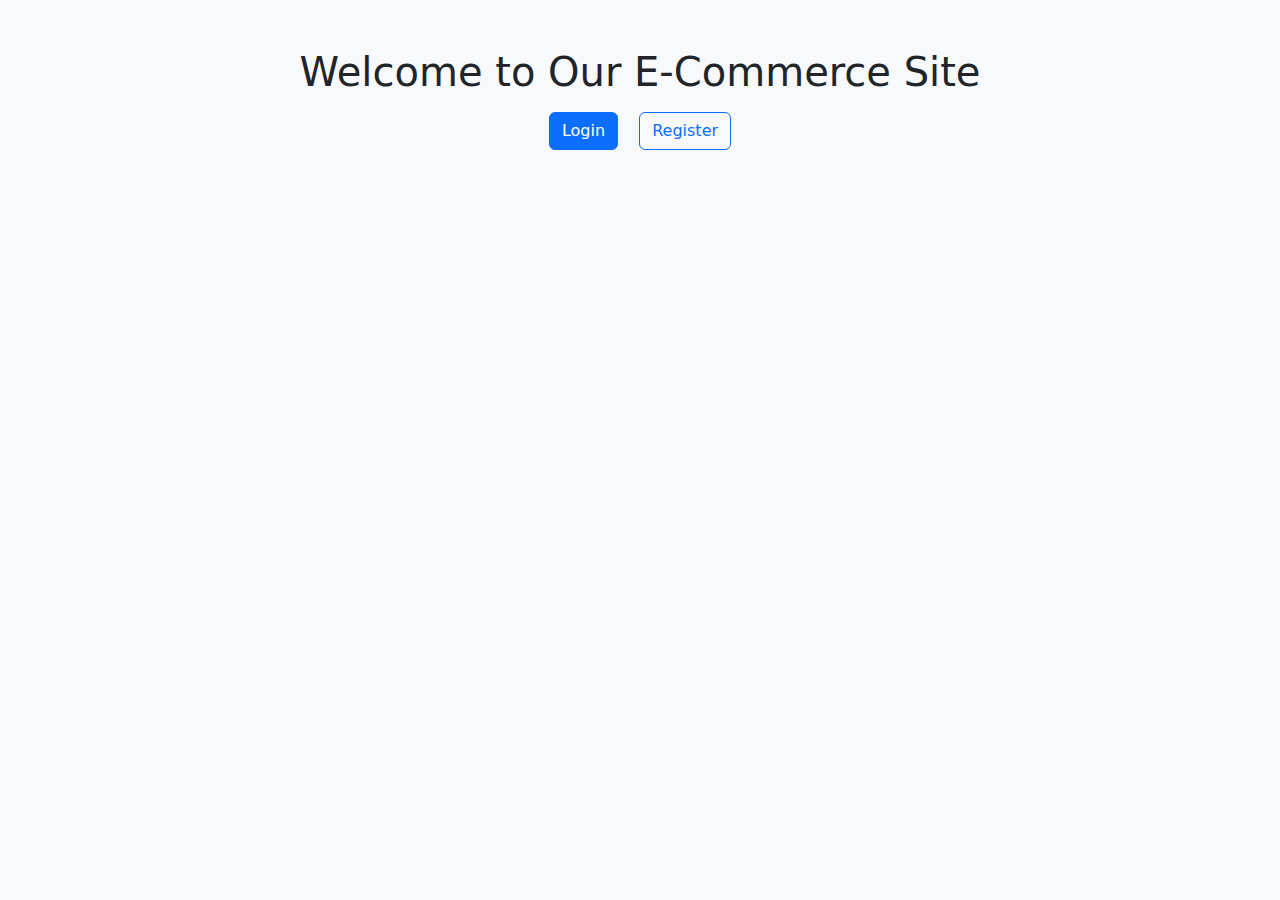
==== index.html @ 4a546167 "shopping cart added + products" ====
<!DOCTYPE html>
<html lang="en">
<head>
  <meta charset="UTF-8">
  <title>E-Commerce Home</title>
  <link href="https://cdn.jsdelivr.net/npm/bootstrap@5.3.0/dist/css/bootstrap.min.css" rel="stylesheet">
</head>
<body class="bg-light">
  <div class="container mt-5 text-center">
    <h1>Welcome to Our E-Commerce Site</h1>
    <a href="login.html" class="btn btn-primary m-2">Login</a>
    <a href="register.html" class="btn btn-outline-primary m-2">Register</a>
  </div>
</body>
</html>
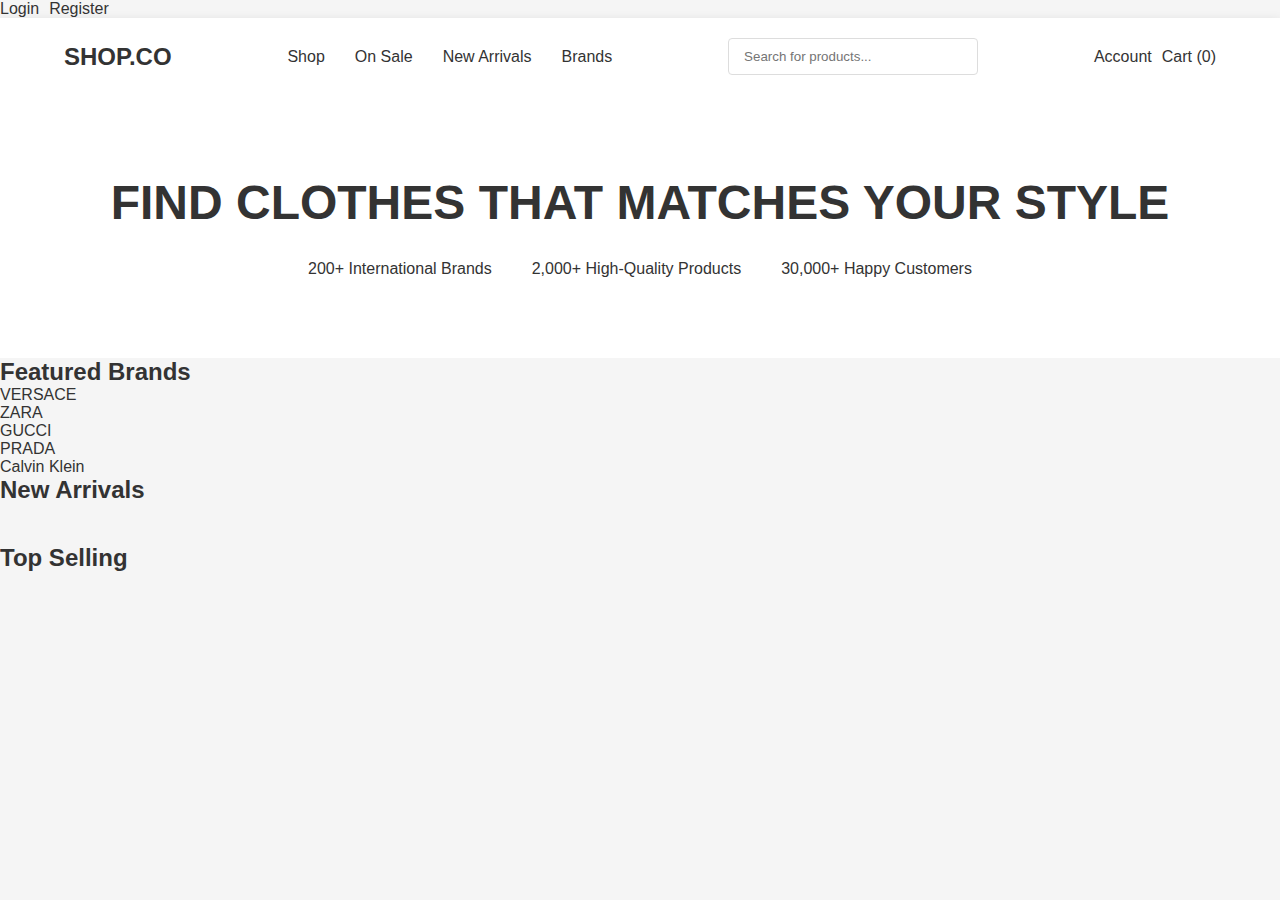
==== commit a8c7f7bc: "css and validation added" ====
--- a/index.html
+++ b/index.html
@@ -2,14 +2,116 @@
 <html lang="en">
 <head>
   <meta charset="UTF-8">
-  <title>E-Commerce Home</title>
-  <link href="https://cdn.jsdelivr.net/npm/bootstrap@5.3.0/dist/css/bootstrap.min.css" rel="stylesheet">
+  <meta name="viewport" content="width=device-width, initial-scale=1.0">
+  <title>SHOP.CO - Find Clothes That Match Your Style</title>
+  <link rel="stylesheet" href="assets/css/style.css">
+  <div class="user-actions">
+    <a href="login.html" id="login-link">Login</a>
+    <a href="register.html" id="register-link">Register</a>
+  </div>
 </head>
-<body class="bg-light">
-  <div class="container mt-5 text-center">
-    <h1>Welcome to Our E-Commerce Site</h1>
-    <a href="login.html" class="btn btn-primary m-2">Login</a>
-    <a href="register.html" class="btn btn-outline-primary m-2">Register</a>
-  </div>
+<body>
+  <header>
+    <div class="logo">SHOP.CO</div>
+    <nav>
+      <ul>
+        <li><a href="shop.html">Shop</a></li>
+        <li><a href="#">On Sale</a></li>
+        <li><a href="#">New Arrivals</a></li>
+        <li><a href="#">Brands</a></li>
+      </ul>
+    </nav>
+    <div class="search">
+      <input type="text" placeholder="Search for products...">
+    </div>
+    <div class="user-actions">
+      <a href="account.html" id="account-link">Account</a>
+      <a href="cart.html" id="cart-link">Cart (<span id="cart-count">0</span>)</a>
+    </div>
+  </header>
+
+  <main>
+    <section class="hero">
+      <h1>FIND CLOTHES THAT MATCHES YOUR STYLE</h1>
+      <div class="stats">
+        <div>200+ International Brands</div>
+        <div>2,000+ High-Quality Products</div>
+        <div>30,000+ Happy Customers</div>
+      </div>
+    </section>
+
+    <section class="brands">
+      <h2>Featured Brands</h2>
+      <div class="brand-logos">
+        <div>VERSACE</div>
+        <div>ZARA</div>
+        <div>GUCCI</div>
+        <div>PRADA</div>
+        <div>Calvin Klein</div>
+      </div>
+    </section>
+
+    <section class="new-arrivals">
+      <h2>New Arrivals</h2>
+      <div class="products-grid" id="new-arrivals">
+        <!-- Products will be loaded via JavaScript -->
+      </div>
+    </section>
+
+    <section class="top-selling">
+      <h2>Top Selling</h2>
+      <div class="products-grid" id="top-selling">
+        <!-- Products will be loaded via JavaScript -->
+      </div>
+    </section>
+  </main>
+
+  <footer>
+    <!-- Footer content from the design -->
+  </footer>
+
+  <script src="assets/js/main.js"></script>
+  <script src="assets/js/auth.js"></script>
+  <script src="assets/js/products.js"></script>
+  <script src="assets/js/cart.js"></script>
+  <script>
+    // Initialize some sample data if empty
+    if (Products.getAll().length === 0) {
+      Products.create({
+        name: "Gradient Graphic T-shirt",
+        image: "assets/images/product1.jpg",
+        category: "Casual",
+        price: 145,
+        description: "Comfortable cotton t-shirt with gradient design",
+        stockQuantity: 50
+      });
+      
+      // Add more sample products...
+    }
+
+    // Update cart count
+    function updateCartCount() {
+      const count = Cart.getCart().reduce((sum, item) => sum + item.quantity, 0);
+      document.getElementById('cart-count').textContent = count;
+    }
+
+    // Load products on page load
+    document.addEventListener('DOMContentLoaded', function() {
+      updateCartCount();
+      
+      // Load new arrivals
+      const newArrivals = document.getElementById('new-arrivals');
+      Products.getAll().slice(0, 4).forEach(product => {
+        newArrivals.innerHTML += `
+          <div class="product-card">
+            <img src="${product.image}" alt="${product.name}">
+            <h3>${product.name}</h3>
+            <div class="price">$${product.price}</div>
+            <button onclick="Cart.addToCart('${product.id}', 1)">Add to Cart</button>
+          </div>
+        `;
+      });
+    });
+  </script>
 </body>
-</html>
+</html>--- a/assets/css/style.css
+++ b/assets/css/style.css
@@ -0,0 +1,376 @@
+/* Global Styles */
+:root {
+    --primary: #000000;
+    --secondary: #f5f5f5;
+    --accent: #db4444;
+    --text: #333333;
+    --light-text: #7a7a7a;
+    --white: #ffffff;
+  }
+  
+  * {
+    margin: 0;
+    padding: 0;
+    box-sizing: border-box;
+    font-family: 'Poppins', sans-serif;
+  }
+  
+  body {
+    background-color: var(--secondary);
+    color: var(--text);
+  }
+  
+  header {
+    display: flex;
+    justify-content: space-between;
+    align-items: center;
+    padding: 20px 5%;
+    background-color: var(--white);
+    box-shadow: 0 2px 10px rgba(0,0,0,0.1);
+  }
+  
+  .logo {
+    font-size: 24px;
+    font-weight: 700;
+  }
+  
+  nav ul {
+    display: flex;
+    list-style: none;
+    gap: 30px;
+  }
+  
+  nav a {
+    text-decoration: none;
+    color: var(--text);
+    font-weight: 500;
+  }
+  
+  .search input {
+    padding: 10px 15px;
+    border: 1px solid #ddd;
+    border-radius: 4px;
+    min-width: 250px;
+  }
+  
+  .user-actions {
+    display: flex;
+    gap: 20px;
+  }
+  
+  .user-actions a {
+    text-decoration: none;
+    color: var(--text);
+  }
+  
+  .hero {
+    padding: 80px 5%;
+    text-align: center;
+    background-color: var(--white);
+  }
+  
+  .hero h1 {
+    font-size: 48px;
+    margin-bottom: 20px;
+  }
+  
+  .stats {
+    display: flex;
+    justify-content: center;
+    gap: 40px;
+    margin-top: 30px;
+  }
+  
+  /* Product Grid */
+  .products-grid {
+    display: grid;
+    grid-template-columns: repeat(auto-fill, minmax(250px, 1fr));
+    gap: 20px;
+    padding: 20px 5%;
+  }
+  
+  .product-card {
+    background: var(--white);
+    border-radius: 8px;
+    overflow: hidden;
+    box-shadow: 0 2px 8px rgba(0,0,0,0.1);
+    transition: transform 0.3s;
+  }
+  
+  .product-card:hover {
+    transform: translateY(-5px);
+  }
+  
+  .product-card img {
+    width: 100%;
+    height: 200px;
+    object-fit: cover;
+  }
+  
+  .product-card h3 {
+    padding: 10px 15px;
+    font-size: 16px;
+  }
+  
+  .product-card .price {
+    padding: 0 15px 10px;
+    font-weight: 600;
+    color: var(--accent);
+  }
+  
+  .product-card button {
+    width: 100%;
+    padding: 10px;
+    background: var(--primary);
+    color: white;
+    border: none;
+    cursor: pointer;
+  }
+  
+  /* Form Styles */
+  .form-container {
+    max-width: 500px;
+    margin: 40px auto;
+    padding: 30px;
+    background: var(--white);
+    border-radius: 8px;
+    box-shadow: 0 2px 10px rgba(0,0,0,0.1);
+  }
+  
+  .form-group {
+    margin-bottom: 20px;
+  }
+  
+  .form-group label {
+    display: block;
+    margin-bottom: 5px;
+    font-weight: 500;
+  }
+  
+  .form-group input, 
+  .form-group select, 
+  .form-group textarea {
+    width: 100%;
+    padding: 10px;
+    border: 1px solid #ddd;
+    border-radius: 4px;
+  }
+  
+  .btn {
+    padding: 10px 20px;
+    background: var(--primary);
+    color: white;
+    border: none;
+    border-radius: 4px;
+    cursor: pointer;
+    font-weight: 500;
+  }
+  
+  .btn-accent {
+    background: var(--accent);
+  }
+  
+  /* Cart Page Styles */
+  .cart-container {
+    display: flex;
+    gap: 30px;
+    padding: 30px 5%;
+  }
+  
+  .cart-items {
+    flex: 2;
+  }
+  
+  .cart-summary {
+    flex: 1;
+    background: var(--white);
+    padding: 20px;
+    border-radius: 8px;
+    box-shadow: 0 2px 10px rgba(0,0,0,0.1);
+  }
+  
+  .cart-item {
+    display: flex;
+    gap: 20px;
+    background: var(--white);
+    padding: 20px;
+    margin-bottom: 20px;
+    border-radius: 8px;
+    box-shadow: 0 2px 10px rgba(0,0,0,0.1);
+  }
+  
+  .cart-item img {
+    width: 100px;
+    height: 100px;
+    object-fit: cover;
+  }
+  
+  .cart-item-details {
+    flex: 1;
+  }
+  
+  .cart-item-actions {
+    display: flex;
+    align-items: center;
+    gap: 10px;
+  }
+  
+  .cart-item-actions button {
+    padding: 5px 10px;
+    background: var(--secondary);
+    border: none;
+    border-radius: 4px;
+    cursor: pointer;
+  }
+  
+  /* Admin Styles */
+  .admin-container {
+    padding: 30px 5%;
+  }
+  
+  .admin-grid {
+    display: grid;
+    grid-template-columns: 250px 1fr;
+    gap: 30px;
+  }
+  
+  .admin-sidebar {
+    background: var(--white);
+    padding: 20px;
+    border-radius: 8px;
+    box-shadow: 0 2px 10px rgba(0,0,0,0.1);
+  }
+  
+  .admin-content {
+    background: var(--white);
+    padding: 20px;
+    border-radius: 8px;
+    box-shadow: 0 2px 10px rgba(0,0,0,0.1);
+  }
+  
+  /* Responsive Styles */
+  @media (max-width: 768px) {
+    header {
+      flex-direction: column;
+      gap: 20px;
+    }
+    
+    .cart-container {
+      flex-direction: column;
+    }
+    
+    .admin-grid {
+      grid-template-columns: 1fr;
+    }
+  }
+  /* Admin Styles */
+
+.admin-container {
+  display: grid;
+  grid-template-columns: 250px 1fr;
+  gap: 30px;
+  padding: 30px 5%;
+}
+
+.admin-sidebar {
+  background: var(--white);
+  padding: 20px;
+  border-radius: 8px;
+  box-shadow: 0 2px 10px rgba(0,0,0,0.1);
+}
+
+.admin-sidebar nav {
+  display: flex;
+  flex-direction: column;
+  gap: 15px;
+  margin-top: 20px;
+}
+
+.admin-sidebar nav a {
+  text-decoration: none;
+  color: var(--text);
+  padding: 10px;
+  border-radius: 4px;
+}
+
+.admin-sidebar nav a.active {
+  background: var(--secondary);
+}
+
+.admin-content .admin-tab {
+  display: none;
+}
+
+.admin-content .admin-tab.active {
+  display: block;
+}
+
+.admin-item, .admin-order, .admin-user, .admin-category {
+  background: var(--white);
+  padding: 20px;
+  margin-bottom: 15px;
+  border-radius: 8px;
+  box-shadow: 0 2px 8px rgba(0,0,0,0.1);
+  display: flex;
+  justify-content: space-between;
+  align-items: center;
+}
+
+.item-actions, .user-actions, .category-actions {
+  display: flex;
+  gap: 10px;
+}
+
+.admin-header {
+  display: flex;
+  justify-content: space-between;
+  align-items: center;
+  margin-bottom: 20px;
+}
+
+.hidden {
+  display: none;
+}
+/* Auth Styles */
+.auth-container {
+  display: flex;
+  justify-content: center;
+  align-items: center;
+  min-height: calc(100vh - 200px);
+  padding: 20px;
+}
+
+.auth-card {
+  background: var(--white);
+  padding: 40px;
+  border-radius: 10px;
+  box-shadow: 0 5px 20px rgba(0,0,0,0.1);
+  width: 100%;
+  max-width: 400px;
+}
+
+.auth-card h1 {
+  text-align: center;
+  margin-bottom: 30px;
+}
+
+.btn-block {
+  width: 100%;
+  padding: 15px;
+}
+
+.auth-links {
+  margin-top: 20px;
+  display: flex;
+  justify-content: space-between;
+}
+
+.auth-links a {
+  color: var(--text);
+  text-decoration: none;
+  font-size: 0.9em;
+}
+
+.auth-links a:hover {
+  color: var(--accent);
+}